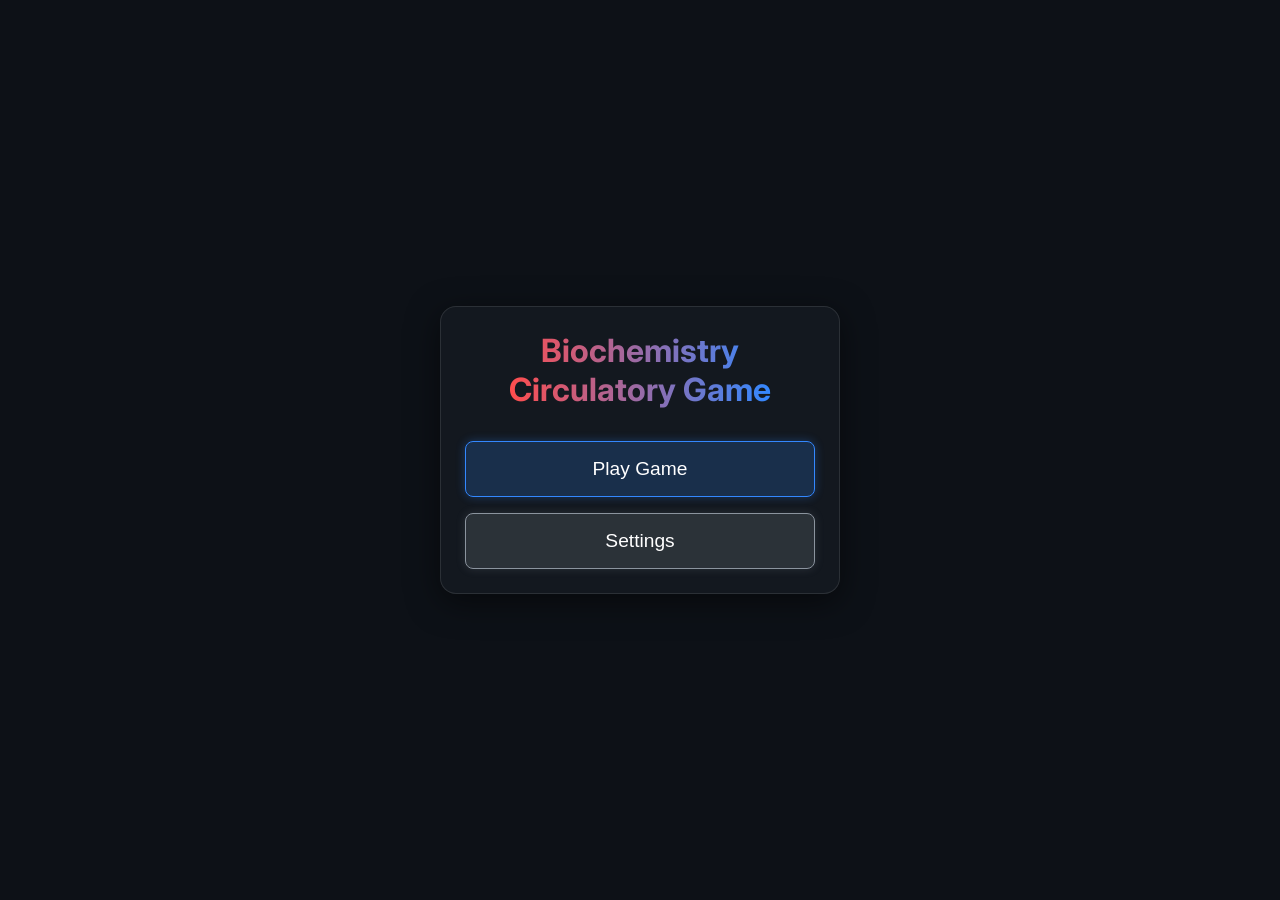
==== Game Project/index.html @ 48b7e40b "Update v0.1 Co-Authored-By: ganibayyindir <254915100+ganibayyindir@users.noreply.github.com> Co-Auth" ====
<!DOCTYPE html>
<html lang="en">
<head>
    <meta charset="UTF-8">
    <meta name="viewport" content="width=device-width, initial-scale=1.0">
    <title>Biochemistry Circulatory Game Map</title>
    <link rel="stylesheet" href="style.css">
    <link href="https://fonts.googleapis.com/css2?family=Inter:wght@300;500;700&display=swap" rel="stylesheet">
</head>
<body>
    <div id="game-container">
        <!-- Main Menu -->
        <div id="main-menu" class="view active glass-panel centered-menu">
            <h1 class="game-title">Biochemistry<br>Circulatory Game</h1>
            <div class="menu-buttons">
                <button id="btn-play" class="glow-btn">Play Game</button>
                <button id="btn-settings" class="glow-btn secondary">Settings</button>
            </div>
        </div>

        <!-- Settings Menu -->
        <div id="settings-menu" class="view hidden glass-panel centered-menu">
            <h1 class="game-title">Settings</h1>
            <div class="settings-list">
                <div class="setting-item">
                    <span>Sound Effects (SFX)</span>
                    <label class="switch">
                        <input type="checkbox" id="toggle-sfx" checked>
                        <span class="slider round"></span>
                    </label>
                </div>
                <div class="setting-item">
                    <span>Background Music</span>
                    <label class="switch">
                        <input type="checkbox" id="toggle-music" checked>
                        <span class="slider round"></span>
                    </label>
                </div>
            </div>
            <button id="btn-back" class="glow-btn secondary" style="margin-top: 2rem;">Back to Menu</button>
        </div>

        <!-- Cinematic View -->
        <div id="cinematic-view" class="view hidden">
            <div id="cinematic-bg" class="cinematic-bg"></div>
            <div id="cinematic-char-left" class="cinematic-character left"></div>
            <div id="cinematic-char-right" class="cinematic-character right"></div>
            <div id="nano-cell-anim" class="green-nano-cell"></div>
            <div id="nano-sukru-anim" class="nano-sukru-anim hidden">
                <img src="assets/dr_sukru.png" alt="Nano Sukru" />
            </div>
            
            <div class="dialogue-container">
                <div id="dialogue-speaker" class="dialogue-speaker">Dr. Nano</div>
                <div id="dialogue-text" class="dialogue-text">...</div>
                <div class="dialogue-prompt">Click to continue</div>
            </div>
            
            <!-- Shrink Flash Overlay -->
            <div id="shrink-flash" class="shrink-flash"></div>
        </div>

        <!-- Game View -->
        <div id="game-view" class="view hidden">
            <!-- UI Overlay - Moved to Left -->
        <header class="glass-header">
            <h1>Human Circulatory System</h1>
            <div id="hud">
                <span class="hud-label">Current Location:</span>
                <span id="current-location" class="hud-value">Heart</span>
            </div>
            <p id="system-message">Click on an organ connected by a vein or artery to travel.</p>
        </header>

        <!-- Info Panel - Moved to Right -->
        <aside id="info-panel" class="glass-panel">
            <h2 id="info-title">Hover over an organ</h2>
            <div class="info-content">
                <p id="info-desc">Detailed biochemistry information will appear here.</p>
            </div>
            <div class="info-status">
                <span id="info-travel"></span>
                <button id="btn-enter-level" class="glow-btn hidden" style="margin-top: 10px; width: 100%;">Enter Organ</button>
            </div>
        </aside>

        <!-- SVG Map -->
        <div class="map-container">
            <svg id="body-map" viewBox="0 0 800 1000" xmlns="http://www.w3.org/2000/svg">
                <defs>
                    <!-- Glow Filters -->
                    <filter id="glow-red" x="-20%" y="-20%" width="140%" height="140%">
                        <feGaussianBlur stdDeviation="3" result="blur" />
                        <feComposite in="SourceGraphic" in2="blur" operator="over" />
                    </filter>
                    <filter id="glow-blue" x="-20%" y="-20%" width="140%" height="140%">
                        <feGaussianBlur stdDeviation="3" result="blur" />
                        <feComposite in="SourceGraphic" in2="blur" operator="over" />
                    </filter>
                    <filter id="glow-green" x="-30%" y="-30%" width="160%" height="160%">
                        <feGaussianBlur stdDeviation="4" result="blur" />
                        <feComposite in="SourceGraphic" in2="blur" operator="over" />
                    </filter>
                    <filter id="organ-shadow" x="-20%" y="-20%" width="140%" height="140%">
                        <feDropShadow dx="2" dy="4" stdDeviation="4" flood-color="#000000" flood-opacity="0.6"/>
                    </filter>
                    
                    <!-- Flat Vector Organ Gradients matching the reference image -->
                    <radialGradient id="grad-brain" cx="40%" cy="40%" r="60%">
                        <stop offset="0%" stop-color="#ff9999" />
                        <stop offset="100%" stop-color="#ff6666" />
                    </radialGradient>
                    <radialGradient id="grad-lung" cx="40%" cy="40%" r="60%">
                        <stop offset="0%" stop-color="#e53935" />
                        <stop offset="100%" stop-color="#c62828" />
                    </radialGradient>
                    <radialGradient id="grad-heart" cx="30%" cy="30%" r="70%">
                        <stop offset="0%" stop-color="#ef5350" />
                        <stop offset="100%" stop-color="#b71c1c" />
                    </radialGradient>
                    <radialGradient id="grad-liver" cx="35%" cy="35%" r="65%">
                        <stop offset="0%" stop-color="#880e4f" />
                        <stop offset="100%" stop-color="#560027" />
                    </radialGradient>
                    <radialGradient id="grad-stomach" cx="40%" cy="40%" r="60%">
                        <stop offset="0%" stop-color="#ffb74d" />
                        <stop offset="100%" stop-color="#f57c00" />
                    </radialGradient>
                    <radialGradient id="grad-kidney" cx="30%" cy="30%" r="60%">
                        <stop offset="0%" stop-color="#b71c1c" />
                        <stop offset="100%" stop-color="#7f0000" />
                    </radialGradient>
                    <radialGradient id="grad-intestine-large" cx="50%" cy="50%" r="50%">
                        <stop offset="0%" stop-color="#ef9a9a" />
                        <stop offset="100%" stop-color="#e57373" />
                    </radialGradient>
                    <radialGradient id="grad-intestine-small" cx="50%" cy="50%" r="50%">
                        <stop offset="0%" stop-color="#ffcc80" />
                        <stop offset="100%" stop-color="#ffb74d" />
                    </radialGradient>
                    
                    <!-- Player Gradient -->
                    <radialGradient id="grad-player" cx="30%" cy="30%" r="60%">
                        <stop offset="0%" stop-color="#66ff66" />
                        <stop offset="70%" stop-color="#00cc00" />
                        <stop offset="100%" stop-color="#006600" />
                    </radialGradient>

                    <!-- Flat Fleshy Body Gradient -->
                    <linearGradient id="body-flesh" x1="0%" y1="0%" x2="100%" y2="0%">
                        <stop offset="0%" stop-color="#f5cbb8" />
                        <stop offset="20%" stop-color="#fbd6c6" />
                        <stop offset="50%" stop-color="#ffe0d2" />
                        <stop offset="80%" stop-color="#fbd6c6" />
                        <stop offset="100%" stop-color="#f5cbb8" />
                    </linearGradient>
                    <linearGradient id="cavity-light" x1="0%" y1="0%" x2="0%" y2="100%">
                        <stop offset="0%" stop-color="#ffe8dd" />
                        <stop offset="100%" stop-color="#f5cbb8" />
                    </linearGradient>
                </defs>

                <!-- FULL HUMAN BODY CROSS-SECTION (Coronal Cut) -->
                <g id="body-cross-section">
                    <!-- Base skin layer from uploaded image -->
                    <image href="assets/body_transparent.png" x="120" y="-10" width="560" height="1020" preserveAspectRatio="none" opacity="0.9" />
                </g>

                <!-- INTERNAL SYSTEM GROUP (Translated to fit the new body image) -->
                <g id="internal-system" transform="translate(0, 60) scale(0.95)">
                    <!-- ARTERIES (RED) -->
                    <g class="arteries" stroke="#ff3333" stroke-width="5" fill="none" filter="url(#glow-red)" stroke-linecap="round">
                    <path id="path-Heart-Brain" d="M420,330 C420,250 400,90 400,30" />
                    <path id="path-Mouth-Stomach" d="M410,118 C410,188 440,300 460,450" stroke="#fbd6c6" stroke-width="8" stroke-dasharray="0" filter="none" opacity="0.5"/> <!-- Esophagus (not artery, just path) -->
                    <path id="path-Heart-LeftLung" d="M410,350 C380,350 330,330 310,330" />
                    <path id="path-Heart-RightLung" d="M430,350 C460,350 490,330 510,330" />
                    <path id="path-Heart-Liver" d="M420,380 C420,430 360,460 340,480" />
                    <path id="path-Heart-Stomach" d="M420,380 C420,450 460,470 470,490" />
                    <path id="path-Heart-LeftKidney" d="M420,380 C420,500 370,550 360,590" />
                    <path id="path-Heart-RightKidney" d="M420,380 C420,500 460,550 460,590" />
                    <path id="path-Heart-Intestines" d="M420,380 C420,600 400,680 400,720" />
                    <path id="path-Stomach-Pancreas" d="M460,520 C450,540 430,550 420,550" />
                    <path id="path-Stomach-Spleen" d="M500,490 C510,490 520,500 520,510" />
                    <path id="path-LeftKidney-Bladder" d="M370,640 C390,700 410,750 410,800" />
                    <path id="path-RightKidney-Bladder" d="M450,640 C430,700 410,750 410,800" />
                </g>

                <!-- VEINS (BLUE) -->
                <g class="veins" stroke="#3388ff" stroke-width="5" fill="none" filter="url(#glow-blue)" stroke-linecap="round">
                    <path id="path-Brain-Heart" d="M410,30 C410,110 435,280 430,340" />
                    <path id="path-Stomach-Mouth" d="M460,450 C440,300 410,188 410,118" stroke="#fbd6c6" stroke-width="8" stroke-dasharray="0" filter="none" opacity="0.5"/>
                    <path id="path-LeftLung-Heart" d="M310,345 C350,360 390,370 415,365" />
                    <path id="path-RightLung-Heart" d="M510,345 C480,360 450,370 425,365" />
                    <path id="path-Liver-Heart" d="M350,490 C380,480 430,420 430,375" />
                    <path id="path-Stomach-Heart" d="M480,500 C470,460 435,420 430,375" />
                    <path id="path-LeftKidney-Heart" d="M370,600 C390,560 435,450 430,375" />
                    <path id="path-RightKidney-Heart" d="M470,600 C450,560 435,450 430,375" />
                    <!-- Portal vein from Intestines to Liver -->
                    <path id="path-Intestines-Liver" d="M410,720 C420,650 380,520 350,490" />
                    <path id="path-Pancreas-Liver" d="M420,550 C400,550 380,530 360,510" />
                    <path id="path-Spleen-Liver" d="M520,510 C500,480 420,460 360,490" />
                    <path id="path-Bladder-Heart" d="M410,800 C410,750 440,600 430,375" />
                </g>

                <!-- ORGANS (NODES) -->
                <g class="organs" filter="url(#organ-shadow)">
                    <!-- Brain -->
                    <g class="organ" id="organ-Brain" data-name="Brain" data-desc="The command center of the body. Requires a massive amount of glucose and oxygen to generate ATP for continuous neural activity. Contains intricate folds (gyri and sulci) to increase surface area." transform="translate(0, -90)">
                        <circle cx="410" cy="90" r="70" class="hit-area" />
                        <!-- Brain Base -->
                        <path d="M350,110 C340,70 370,40 410,40 C450,40 480,70 470,110 C460,140 440,150 410,150 C380,150 360,140 350,110 Z" fill="url(#grad-brain)" class="organ-shape" />
                        <!-- Brain Folds (Gyri/Sulci detail) -->
                        <path d="M365,70 C380,60 390,80 410,65 C430,50 445,70 455,80 M355,90 C370,100 390,80 410,100 C430,120 450,100 465,110 M360,120 C380,130 400,110 410,135 C420,160 440,130 450,135" stroke="#c62828" stroke-width="2.5" fill="none" class="organ-detail"/>
                        <path d="M410,40 L410,150" stroke="#c62828" stroke-width="2" fill="none" class="organ-detail"/> <!-- Hemisphere divide -->
                    </g>
                    
                    <!-- Left Lung -->
                    <g class="organ" id="organ-LeftLung" data-name="Left Lung" data-desc="Responsible for respiration. Exchanges oxygen from the air into the bloodstream and expels carbon dioxide. It has two lobes to accommodate the heart.">
                        <ellipse cx="310" cy="320" rx="60" ry="90" class="hit-area" />
                        <!-- Anatomical lung shape -->
                        <path d="M330,230 C310,210 280,240 270,280 C260,330 250,380 280,400 C310,420 340,390 350,360 C360,330 340,280 330,230 Z" fill="url(#grad-lung)" class="organ-shape" />
                        <path d="M310,250 C300,280 280,310 270,330 M310,260 C320,290 330,320 335,340 M300,290 C280,300 275,305 270,300" stroke="#f0f0f0" stroke-width="2" fill="none" opacity="0.6" class="organ-detail"/> <!-- Bronchial tubes hint -->
                    </g>
                    
                    <!-- Right Lung -->
                    <g class="organ" id="organ-RightLung" data-name="Right Lung" data-desc="The right lung has three lobes and is slightly larger than the left lung. It is the primary site of systemic gas exchange.">
                        <ellipse cx="510" cy="320" rx="60" ry="90" class="hit-area" />
                        <path d="M510,230 C530,210 560,240 570,280 C580,330 590,380 560,400 C530,420 500,390 490,360 C480,330 500,280 510,230 Z" fill="url(#grad-lung)" class="organ-shape" />
                        <path d="M510,250 C520,280 540,310 550,330 M510,260 C500,290 490,320 485,340 M520,290 C540,300 545,305 550,300" stroke="#f0f0f0" stroke-width="2" fill="none" opacity="0.6" class="organ-detail"/> <!-- Bronchial tubes hint -->
                    </g>
                    
                    <!-- Liver -->
                    <g class="organ" id="organ-Liver" data-name="Liver" data-desc="The body's primary metabolic factory. It filters blood from the digestive tract, detoxifies chemicals, secretes bile, and stores glycogen.">
                        <ellipse cx="360" cy="470" rx="100" ry="60" class="hit-area" />
                        <!-- Distinct wedge shape with right and left lobes -->
                        <path d="M270,460 C260,430 300,410 350,410 C410,410 440,430 450,470 C460,510 400,500 360,520 C320,540 280,490 270,460 Z" fill="url(#grad-liver)" class="organ-shape" />
                        <!-- Gall Bladder -->
                        <path d="M350,510 C340,530 350,550 365,540 C370,530 370,510 350,510 Z" fill="#66bb6a" class="organ-detail"/> 
                    </g>
                    
                    <!-- Stomach -->
                    <g class="organ" id="organ-Stomach" data-name="Stomach" data-desc="A muscular J-shaped organ that uses highly acidic gastric juices (HCl) and enzymes like pepsin to break down proteins.">
                        <ellipse cx="460" cy="490" rx="60" ry="50" class="hit-area" />
                        <!-- J-shape stomach -->
                        <path d="M420,440 C460,430 500,440 510,480 C520,520 480,560 440,540 C410,520 420,480 440,470 C450,460 430,450 420,440 Z" fill="url(#grad-stomach)" class="organ-shape" />
                    </g>
                    
                    <!-- Kidneys -->
                    <g class="organ" id="organ-LeftKidney" data-name="Left Kidney" data-desc="Filters blood to produce urine, removing urea and excess ions. Maintains blood pressure and electrolyte balance.">
                        <ellipse cx="350" cy="600" rx="40" ry="60" class="hit-area" />
                        <!-- Bean shape -->
                        <path d="M350,560 C370,550 390,570 380,600 C370,630 340,640 330,610 C320,580 330,570 350,560 Z" fill="url(#grad-kidney)" class="organ-shape" />
                        <!-- Adrenal gland -->
                        <path d="M340,560 C350,540 370,550 360,570 Z" fill="#ffcc66" opacity="0.9" class="organ-shape"/>
                    </g>
                    <g class="organ" id="organ-RightKidney" data-name="Right Kidney" data-desc="Filters blood to produce urine. The right kidney sits slightly lower than the left due to the liver above it.">
                        <ellipse cx="460" cy="600" rx="40" ry="60" class="hit-area" />
                        <!-- Bean shape -->
                        <path d="M470,560 C450,550 430,570 440,600 C450,630 480,640 490,610 C500,580 490,570 470,560 Z" fill="url(#grad-kidney)" class="organ-shape" />
                        <!-- Adrenal gland -->
                        <path d="M480,560 C470,540 450,550 460,570 Z" fill="#ffcc66" opacity="0.9" class="organ-shape"/>
                    </g>
                    
                    <!-- Intestines -->
                    <g class="organ" id="organ-Intestines" data-name="Intestines" data-desc="The primary site of nutrient absorption. The small intestine uses villi to absorb nutrients, while the large intestine absorbs water and forms waste.">
                        <rect x="300" y="650" width="220" height="190" rx="20" class="hit-area" />
                        <!-- Large Intestine (Outer frame) -->
                        <path d="M340,790 C320,740 320,680 360,670 C410,660 460,660 480,670 C510,690 510,750 490,790 C480,810 460,820 440,820" stroke="url(#grad-intestine-large)" stroke-width="25" stroke-linecap="round" stroke-linejoin="round" fill="none" class="organ-shape" />
                        <!-- Large intestine haustra segments -->
                        <path d="M330,700 L350,700 M330,730 L350,730 M335,760 L355,760 M470,700 L490,700 M470,730 L490,730 M465,760 L485,760 M380,660 L380,680 M415,660 L415,680 M450,660 L450,680" stroke="#e53935" stroke-width="2" opacity="0.6" />

                        <!-- Small Intestine (Inner squiggles) -->
                        <path d="M370,700 C390,680 410,720 380,730 C360,740 380,770 400,750 C420,730 450,750 430,770 C410,790 450,810 470,780 C480,760 450,710 430,720 C400,730 420,690 440,690" stroke="url(#grad-intestine-small)" stroke-width="18" stroke-linecap="round" stroke-linejoin="round" fill="none" class="organ-shape" />
                    </g>
                    
                    <!-- Heart (Rendered Last to be on top) -->
                    <g class="organ" id="organ-Heart" data-name="Heart" data-desc="The muscular pump of the circulatory system. It propels oxygenated blood to the body and deoxygenated blood to the lungs.">
                        <circle cx="420" cy="350" r="60" class="hit-area" />
                        <!-- Aorta / Superior Vessels -->
                        <path d="M410,320 C410,290 430,290 430,320" stroke="#ef5350" stroke-width="12" fill="none" class="organ-shape"/>
                        <path d="M425,320 L435,300" stroke="#3366cc" stroke-width="8" fill="none" class="organ-shape"/>
                        <!-- Ventricles / Main Body -->
                        <path d="M420,320 C380,310 370,350 400,380 C420,400 420,400 420,400 C420,400 420,400 440,380 C470,350 460,310 420,320 Z" fill="url(#grad-heart)" class="organ-shape" />
                        <path d="M420,330 C430,360 410,380 420,400" stroke="#b71c1c" stroke-width="2" fill="none" class="organ-detail"/> <!-- Septum hint -->
                    </g>
                    
                    <!-- NEW ORGANS -->
                    
                    <!-- Mouth / Esophagus -->
                    <g class="organ" id="organ-Mouth" data-name="Mouth" data-desc="The entrance to the digestive and respiratory tracts. This is where our journey begins!" transform="translate(0, -62)">
                        <circle cx="410" cy="180" r="20" class="hit-area" />
                        <!-- Upper Lip -->
                        <path d="M392,180 Q402,173 410,175 Q418,173 428,180 Q410,181 392,180 Z" fill="#ef5350" class="organ-shape" />
                        <!-- Lower Lip -->
                        <path d="M392,180 Q410,181 428,180 Q410,190 392,180 Z" fill="#ef9a9a" class="organ-shape" />
                        <!-- Lip Line -->
                        <path d="M393,180 Q410,181 427,180" stroke="#880e4f" stroke-width="1.5" fill="none" class="organ-detail" />
                    </g>

                    <!-- Pancreas -->
                    <g class="organ" id="organ-Pancreas" data-name="Pancreas" data-desc="Produces digestive enzymes and regulates blood sugar levels by secreting insulin and glucagon.">
                        <ellipse cx="420" cy="550" rx="40" ry="15" class="hit-area" />
                        <path d="M380,550 C390,530 420,530 440,550 C460,570 420,570 380,550 Z" fill="#ffca28" class="organ-shape" />
                        <!-- bumpy texture -->
                        <path d="M390,550 C395,545 400,555 405,550 M410,550 C415,545 420,555 425,550" stroke="#f57f17" stroke-width="2" fill="none" class="organ-detail" />
                    </g>

                    <!-- Spleen -->
                    <g class="organ" id="organ-Spleen" data-name="Spleen" data-desc="Acts as a blood filter. It recognizes and removes old, malformed, or damaged red blood cells.">
                        <circle cx="520" cy="510" r="25" class="hit-area" />
                        <path d="M505,510 C505,490 535,490 535,510 C535,530 505,530 505,510 Z" fill="#880e4f" class="organ-shape" />
                    </g>

                    <!-- Bladder -->
                    <g class="organ" id="organ-Bladder" data-name="Bladder" data-desc="A muscular sac in the pelvis. It stores urine before it leaves the body.">
                        <ellipse cx="410" cy="810" rx="35" ry="25" class="hit-area" />
                        <path d="M380,800 C380,780 440,780 440,800 C450,830 370,830 380,800 Z" fill="#ffb74d" class="organ-shape" />
                    </g>
                </g>

                <!-- PLAYER CHARACTER (Mini Dr. Şükrü) -->
                <g id="player-character" transform="translate(410, 118)">
                    <!-- Protective Nano-Bubble -->
                    <circle cx="0" cy="0" r="16" fill="rgba(102, 255, 102, 0.4)" filter="url(#glow-green)" />
                    <circle cx="0" cy="0" r="16" stroke="#66ff66" stroke-width="2" fill="none" />
                    <!-- Dr. Şükrü Sprite -->
                    <image href="assets/dr_sukru.png" x="-12" y="-15" width="24" height="30" />
                </g>
                </g>
            </svg>
        </div>

        <!-- Pause Menu Overlay -->
        <div id="pause-menu" class="view hidden">
            <div class="pause-overlay"></div>
            <div class="glass-panel centered-menu" style="z-index: 100;">
                <h1 class="game-title">Game Paused</h1>
                <div class="settings-list" style="margin-bottom: 2rem;">
                    <div class="setting-item">
                        <span>Sound Effects (SFX)</span>
                        <label class="switch">
                            <input type="checkbox" id="pause-toggle-sfx" checked>
                            <span class="slider round"></span>
                        </label>
                    </div>
                    <div class="setting-item">
                        <span>Background Music</span>
                        <label class="switch">
                            <input type="checkbox" id="pause-toggle-music" checked>
                            <span class="slider round"></span>
                        </label>
                    </div>
                </div>
                <div class="menu-buttons">
                    <button id="btn-resume" class="glow-btn">Resume</button>
                    <button id="btn-restart" class="glow-btn">Restart Game</button>
                    <button id="btn-leave" class="glow-btn secondary">Leave Game</button>
                </div>
            </div>
        </div>
    </div>
    
    <!-- Level View (Action RPG Canvas) -->
    <div id="level-view" class="view hidden">
        <canvas id="game-canvas"></canvas>
        <div id="level-ui" class="glass-panel">
            <h2 id="level-title">Organ Name</h2>
            <div class="hp-bar-container">
                <div id="player-hp-fill" class="hp-fill"></div>
            </div>
            <div id="level-stats">Level: <span id="player-level">1</span> | XP: <span id="player-xp">0</span></div>
            <button id="btn-exit-level" class="glow-btn secondary" style="margin-top: 15px;">Retreat to Map</button>
        </div>
        <div id="game-over-screen" class="hidden glass-panel centered-menu">
            <h1 style="color: #ff3333;">YOU DIED</h1>
            <button id="btn-respawn" class="glow-btn">Respawn at Heart</button>
        </div>
    </div>

    <script src="engine.js"></script>
    <script src="script.js"></script>
</body>
</html>
---- Game Project/style.css ----
/* Reset and Base Styles */
* {
    margin: 0;
    padding: 0;
    box-sizing: border-box;
}

body {
    font-family: 'Inter', sans-serif;
    background-color: #0d1117;
    color: #e6edf3;
    overflow: hidden;
    display: flex;
    justify-content: center;
    align-items: center;
    height: 100vh;
    user-select: none;
    -webkit-user-select: none;
}

#game-container {
    position: relative;
    width: 100%;
    max-width: 1400px; /* Increased width to accommodate panels */
    height: 100%;
    display: flex;
    justify-content: center;
    align-items: center;
}

/* Glassmorphism Panels */
.glass-header, .glass-panel {
    background: rgba(22, 27, 34, 0.85);
    backdrop-filter: blur(16px);
    -webkit-backdrop-filter: blur(16px);
    border: 1px solid rgba(255, 255, 255, 0.1);
    border-radius: 16px;
    padding: 1.5rem;
    z-index: 10;
    box-shadow: 0 8px 32px 0 rgba(0, 0, 0, 0.5);
}

/* Moved Header to Top Left */
.glass-header {
    position: absolute;
    top: 20px;
    left: 20px;
    text-align: left;
    min-width: 300px;
}

.glass-header h1 {
    font-size: 1.4rem;
    margin-bottom: 1rem;
    background: linear-gradient(90deg, #ff4d4d, #3388ff);
    -webkit-background-clip: text;
    -webkit-text-fill-color: transparent;
}

#hud {
    background: rgba(0, 0, 0, 0.4);
    padding: 0.75rem;
    border-radius: 8px;
    margin-bottom: 0.75rem;
    display: flex;
    align-items: center;
    gap: 10px;
    border: 1px solid rgba(102, 255, 102, 0.3);
}

.hud-label {
    font-size: 0.9rem;
    color: #8b949e;
}

.hud-value {
    font-size: 1rem;
    font-weight: 700;
    color: #66ff66; /* Green matching player */
}

#system-message {
    font-size: 0.85rem;
    color: #c9d1d9;
    height: 1rem;
    transition: color 0.3s ease;
}

#system-message.error {
    color: #ff6666;
}

/* Fixed Info Panel on Right */
#info-panel {
    position: absolute;
    right: 20px;
    top: 20px;
    bottom: 20px;
    width: 320px;
    display: flex;
    flex-direction: column;
    transition: all 0.3s ease;
}

#info-title {
    font-size: 1.5rem;
    margin-bottom: 1rem;
    color: #ffffff;
    border-bottom: 1px solid rgba(255, 255, 255, 0.1);
    padding-bottom: 0.5rem;
}

.info-content {
    flex-grow: 1;
}

#info-desc {
    font-size: 0.95rem;
    color: #c9d1d9;
    line-height: 1.6;
}

.info-status {
    margin-top: auto;
    padding-top: 1rem;
    border-top: 1px solid rgba(255, 255, 255, 0.1);
    font-size: 0.9rem;
    color: #8b949e;
    font-style: italic;
}

/* Map Container */
.map-container {
    width: 100%;
    height: 95%;
    display: flex;
    justify-content: center;
    align-items: center;
    position: relative;
    /* Shift slightly to center between the panels */
    padding-left: 100px;
    padding-right: 100px;
}

svg#body-map {
    width: 100%;
    height: 100%;
    max-height: 95vh;
}

/* Organ Interactivity */
.organ {
    cursor: pointer;
    transition: all 0.3s ease;
}

.organ-shape {
    transition: all 0.3s ease;
    transform-box: fill-box;
}

.organ-detail {
    transform-box: fill-box;
}

/* Invisible hit area for reliable hover and clicking */
.hit-area {
    fill: transparent;
    pointer-events: all;
}

.organ:hover .organ-shape, .organ:hover .organ-detail {
    filter: brightness(1.2);
    transform-origin: center;
    transform: scale(1.03);
}

.organ.active .organ-shape {
    stroke: #ffffff;
    stroke-width: 2px;
    filter: brightness(1.3) drop-shadow(0 0 15px rgba(255, 255, 255, 0.5));
}

/* Targetable Organ Pulse Effect */
.organ.targetable .organ-shape {
    filter: drop-shadow(0 0 10px rgba(102, 255, 102, 0.6));
    animation: pulse-green 2s infinite;
}

@keyframes pulse-green {
    0% { filter: drop-shadow(0 0 5px rgba(102, 255, 102, 0.4)); }
    50% { filter: drop-shadow(0 0 20px rgba(102, 255, 102, 0.9)); }
    100% { filter: drop-shadow(0 0 5px rgba(102, 255, 102, 0.4)); }
}

/* Veins and Arteries Animation */
.arteries path, .veins path {
    stroke-dasharray: 12 6;
    animation: flow 1.5s linear infinite;
}

@keyframes flow {
    from {
        stroke-dashoffset: 18;
    }
    to {
        stroke-dashoffset: 0;
    }
}

/* Player Animation */
#player-character {
    pointer-events: none; /* Allows clicks to pass through to the organ below */
}

/* UI Views and Menus */
.view { display: none; width: 100%; height: 100%; }
.view.active { display: flex; }
.hidden { display: none !important; }

.centered-menu { flex-direction: column; align-items: center; justify-content: center; width: 400px; height: auto; text-align: center; }
.game-title { font-size: 2rem; margin-bottom: 2rem; background: linear-gradient(90deg, #ff4d4d, #3388ff); -webkit-background-clip: text; -webkit-text-fill-color: transparent; }
.menu-buttons { display: flex; flex-direction: column; gap: 1rem; width: 100%; }
.glow-btn { background: rgba(51, 136, 255, 0.2); border: 1px solid #3388ff; color: #fff; padding: 1rem 2rem; border-radius: 8px; font-size: 1.2rem; cursor: pointer; transition: all 0.3s ease; box-shadow: 0 0 10px rgba(51, 136, 255, 0.3); }
.glow-btn:hover { background: rgba(51, 136, 255, 0.4); box-shadow: 0 0 20px rgba(51, 136, 255, 0.6); transform: translateY(-2px); }
.glow-btn.secondary { background: rgba(139, 148, 158, 0.2); border-color: #8b949e; box-shadow: 0 0 10px rgba(139, 148, 158, 0.2); }
.glow-btn.secondary:hover { background: rgba(139, 148, 158, 0.4); box-shadow: 0 0 20px rgba(139, 148, 158, 0.4); }

/* Settings Toggles */
.settings-list { width: 100%; display: flex; flex-direction: column; gap: 1.5rem; }
.setting-item { display: flex; justify-content: space-between; align-items: center; font-size: 1.1rem; }
.switch { position: relative; display: inline-block; width: 60px; height: 34px; }
.switch input { opacity: 0; width: 0; height: 0; }
.slider { position: absolute; cursor: pointer; top: 0; left: 0; right: 0; bottom: 0; background-color: #161b22; transition: .4s; border: 1px solid #8b949e; }
.slider:before { position: absolute; content: ""; height: 26px; width: 26px; left: 3px; bottom: 3px; background-color: #fff; transition: .4s; }
input:checked + .slider { background-color: #3388ff; border-color: #3388ff; }
input:checked + .slider:before { transform: translateX(26px); }

/* Cinematic View */
#cinematic-view { position: relative; background-color: #000; overflow: hidden; cursor: pointer; }
.cinematic-bg { position: absolute; top: 0; left: 0; width: 100%; height: 100%; background-size: cover; background-position: center; transition: all 1s ease; opacity: 0.8; }
.cinematic-character { position: absolute; bottom: 0; right: 10%; width: 400px; height: 600px; background-size: contain; background-repeat: no-repeat; background-position: bottom right; transition: all 0.5s ease; transform: translateX(100px); opacity: 0; }
.cinematic-character.show { transform: translateX(0); opacity: 1; }
.dialogue-container { position: absolute; bottom: 30px; left: 10%; right: 10%; background: rgba(13, 17, 23, 0.9); border: 2px solid #3388ff; border-radius: 12px; padding: 2rem; box-shadow: 0 0 20px rgba(51, 136, 255, 0.4); z-index: 10; }
.dialogue-speaker { position: absolute; top: -20px; left: 20px; background: #3388ff; color: #fff; padding: 5px 20px; border-radius: 20px; font-weight: bold; font-size: 1.2rem; box-shadow: 0 4px 10px rgba(0,0,0,0.5); }
.dialogue-text { font-size: 1.4rem; color: #e6edf3; line-height: 1.5; min-height: 60px; }
.dialogue-prompt { position: absolute; bottom: 10px; right: 20px; font-size: 0.9rem; color: #8b949e; animation: blink 1.5s infinite; }
@keyframes blink { 0%, 100% { opacity: 1; } 50% { opacity: 0; } }
.shrink-flash { position: absolute; top: 0; left: 0; width: 100%; height: 100%; background: #fff; opacity: 0; pointer-events: none; z-index: 20; }
.shrink-flash.active { animation: flash 2s ease-out; }
@keyframes flash { 0% { opacity: 0; } 10% { opacity: 1; } 100% { opacity: 0; } }

.cinematic-character.left { left: 5%; transform: translateX(-50px); background-position: bottom left; }
.cinematic-character.right { right: 5%; transform: translateX(50px); background-position: bottom right; }
.cinematic-character.dim { filter: brightness(0.4); transform: scale(0.95); z-index: 5; }
.cinematic-character.show.dim { transform: scale(0.95) translateX(0); }

.cinematic-character.shrink { animation: shrinkAnim 2s forwards; }
@keyframes shrinkAnim { 0% { filter: hue-rotate(0deg); opacity: 1; } 50% { filter: hue-rotate(90deg) brightness(2); opacity: 0.8; } 90% { filter: hue-rotate(180deg) brightness(5); opacity: 0.5; transform: scale(0.1) translateY(200px); } 100% { transform: scale(0) translateY(200px); opacity: 0; } }
.green-nano-cell { position: absolute; width: 24px; height: 24px; background-color: #66ff66; border-radius: 50%; box-shadow: 0 0 15px #66ff66; top: 60%; right: 15%; opacity: 0; pointer-events: none; z-index: 30; }
.green-nano-cell.fly-in { animation: flyIntoMouth 3s forwards; }
@keyframes flyIntoMouth { 0% { opacity: 0; transform: scale(3); right: 15%; top: 60%; } 10% { opacity: 1; transform: scale(2); } 50% { right: 50%; top: 40%; transform: scale(1); } 100% { right: 80%; top: 35%; transform: scale(0.1); opacity: 0; } }

.nano-sukru-anim { position: absolute; width: 100px; height: 120px; top: 40%; left: 45%; border-radius: 50%; background: rgba(51, 136, 255, 0.3); box-shadow: 0 0 30px #3388ff; display: flex; justify-content: center; align-items: center; animation: float 3s ease-in-out infinite; z-index: 25; }
.nano-sukru-anim img { width: 80%; height: auto; }
.nano-sukru-anim.hidden { display: none; }
@keyframes float { 0%, 100% { transform: translateY(0); } 50% { transform: translateY(-20px); } }

/* Pause Menu */
#pause-menu {
    position: absolute;
    top: 0; left: 0; width: 100%; height: 100%;
    z-index: 999;
    justify-content: center;
    align-items: center;
}
.pause-overlay {
    position: absolute;
    top: 0; left: 0; width: 100%; height: 100%;
    background: rgba(0, 0, 0, 0.7);
    backdrop-filter: blur(5px);
}

/* Action RPG Level View */
#level-view {
    position: relative;
    width: 100vw;
    height: 100vh;
    background-color: #1a0a0a;
    overflow: hidden;
}

#game-canvas {
    display: block;
    width: 100%;
    height: 100%;
    cursor: crosshair;
}

#level-ui {
    position: absolute;
    top: 20px;
    left: 20px;
    width: 300px;
    padding: 1.5rem;
    z-index: 10;
}

#level-title {
    font-size: 1.5rem;
    margin-bottom: 1rem;
    color: #ffb3b3;
    text-shadow: 0 0 10px rgba(255, 102, 102, 0.8);
}

.hp-bar-container {
    width: 100%;
    height: 20px;
    background-color: #330000;
    border: 2px solid #ff4d4d;
    border-radius: 10px;
    overflow: hidden;
    margin-bottom: 10px;
}

.hp-fill {
    width: 100%;
    height: 100%;
    background: linear-gradient(90deg, #ff0000, #ff6666);
    transition: width 0.2s ease-out;
}

#level-stats {
    font-size: 1.1rem;
    color: #ffd700;
    font-weight: bold;
    margin-bottom: 10px;
}

#game-over-screen {
    position: absolute;
    top: 0; left: 0;
    width: 100%; height: 100%;
    background: rgba(50, 0, 0, 0.8);
    display: flex;
    flex-direction: column;
    z-index: 100;
}
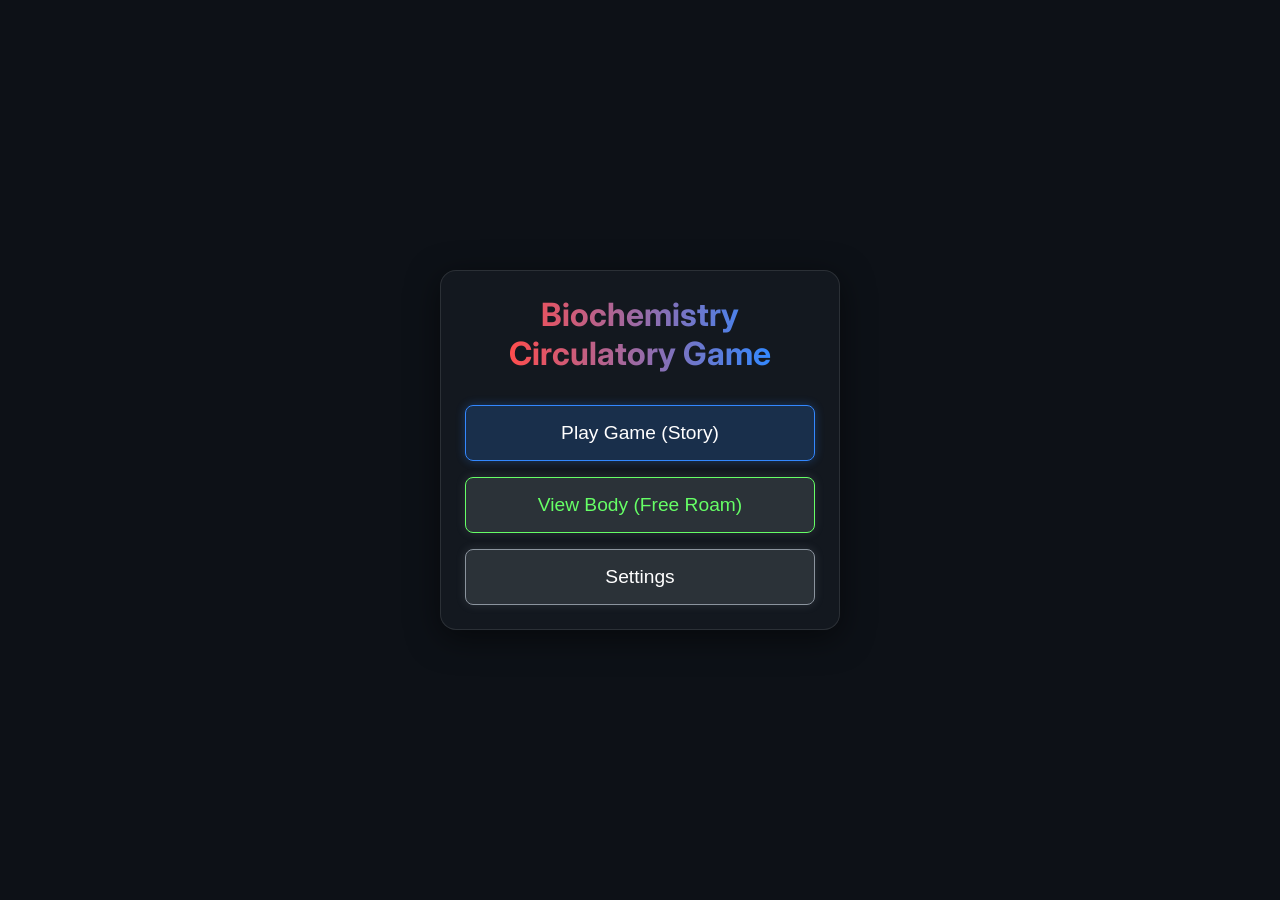
==== commit afe58dd2: "Update v0.3.0 -Added more and better menu interfaces -Added an objective system to make the game pro" ====
--- a/Game Project/index.html
+++ b/Game Project/index.html
@@ -13,7 +13,8 @@
         <div id="main-menu" class="view active glass-panel centered-menu">
             <h1 class="game-title">Biochemistry<br>Circulatory Game</h1>
             <div class="menu-buttons">
-                <button id="btn-play" class="glow-btn">Play Game</button>
+                <button id="btn-play" class="glow-btn">Play Game (Story)</button>
+                <button id="btn-view-body" class="glow-btn secondary" style="border-color:#66ff66; color:#66ff66;">View Body (Free Roam)</button>
                 <button id="btn-settings" class="glow-btn secondary">Settings</button>
             </div>
         </div>
@@ -62,17 +63,46 @@
 
         <!-- Game View -->
         <div id="game-view" class="view hidden">
-            <!-- UI Overlay - Moved to Left -->
-        <header class="glass-header">
-            <h1>Human Circulatory System</h1>
+        <!-- Left Sidebar: HUD + Objectives (merged) -->
+        <div id="left-panel" class="glass-panel">
+            <h1 class="left-panel-title">Human Circulatory System</h1>
             <div id="hud">
                 <span class="hud-label">Current Location:</span>
                 <span id="current-location" class="hud-value">Heart</span>
             </div>
             <p id="system-message">Click on an organ connected by a vein or artery to travel.</p>
-        </header>
-
-        <!-- Info Panel - Moved to Right -->
+
+            <div id="objective-panel">
+                <hr class="panel-divider">
+                <div class="objective-label">Objective</div>
+                <div id="objective-mouth" class="objective-item">
+                    <div class="objective-icon">1</div>
+                    <div class="objective-text">Enter the Mouth and defeat all oral pathogens.</div>
+                </div>
+                <div id="objective-stomach" class="objective-item locked">
+                    <div class="objective-icon">2</div>
+                    <div class="objective-text">Navigate the Esophagus to reach the Stomach.</div>
+                </div>
+                <div id="objective-stabilize" class="objective-item locked">
+                    <div class="objective-icon">3</div>
+                    <div class="objective-text">Stabilize Stomach pH and enzymes.</div>
+                </div>
+            </div>
+        </div>
+
+        <!-- Completed Objective Toast -->
+        <div id="objective-toast">✓ You already completed this objective.<br><span style="font-size:0.9rem;color:#aaffc8;">Continue with the next objective.</span></div>
+
+        <!-- Free Roam Alert -->
+        <div id="free-roam-alert" style="position:fixed; top:50%; left:50%; transform:translate(-50%, -50%) scale(0.85); background:rgba(20, 10, 10, 0.95); border:1px solid rgba(255, 77, 77, 0.5); border-radius:14px; padding:2rem 3rem; font-size:1.4rem; color:#ff4d4d; text-align:center; z-index:1000; pointer-events:none; opacity:0; box-shadow:0 0 50px rgba(255, 77, 77, 0.2); transition: all 0.3s cubic-bezier(0.18, 0.89, 0.32, 1.28);">
+            ⚠️ Mini-games are disabled in Free Roam mode.<br>
+            <span style="font-size:0.9rem; color:#8b949e; margin-top:10px; display:block;">Switch to Story Mode to play levels.</span>
+        </div>
+
+
+        <!-- SVG Map -->
+
+        <!-- Info Panel - Right Side -->
         <aside id="info-panel" class="glass-panel">
             <h2 id="info-title">Hover over an organ</h2>
             <div class="info-content">
@@ -84,7 +114,7 @@
             </div>
         </aside>
 
-        <!-- SVG Map -->
+
         <div class="map-container">
             <svg id="body-map" viewBox="0 0 800 1000" xmlns="http://www.w3.org/2000/svg">
                 <defs>
@@ -172,29 +202,29 @@
                     <g class="arteries" stroke="#ff3333" stroke-width="5" fill="none" filter="url(#glow-red)" stroke-linecap="round">
                     <path id="path-Heart-Brain" d="M420,330 C420,250 400,90 400,30" />
                     <path id="path-Mouth-Stomach" d="M410,118 C410,188 440,300 460,450" stroke="#fbd6c6" stroke-width="8" stroke-dasharray="0" filter="none" opacity="0.5"/> <!-- Esophagus (not artery, just path) -->
-                    <path id="path-Heart-LeftLung" d="M410,350 C380,350 330,330 310,330" />
-                    <path id="path-Heart-RightLung" d="M430,350 C460,350 490,330 510,330" />
+                    <path id="path-Heart-RightLung" d="M410,350 C380,350 330,330 310,330" />
+                    <path id="path-Heart-LeftLung" d="M430,350 C460,350 490,330 510,330" />
                     <path id="path-Heart-Liver" d="M420,380 C420,430 360,460 340,480" />
                     <path id="path-Heart-Stomach" d="M420,380 C420,450 460,470 470,490" />
-                    <path id="path-Heart-LeftKidney" d="M420,380 C420,500 370,550 360,590" />
-                    <path id="path-Heart-RightKidney" d="M420,380 C420,500 460,550 460,590" />
+                    <path id="path-Heart-RightKidney" d="M420,380 C420,500 370,550 360,590" />
+                    <path id="path-Heart-LeftKidney" d="M420,380 C420,500 460,550 460,590" />
                     <path id="path-Heart-Intestines" d="M420,380 C420,600 400,680 400,720" />
                     <path id="path-Stomach-Pancreas" d="M460,520 C450,540 430,550 420,550" />
                     <path id="path-Stomach-Spleen" d="M500,490 C510,490 520,500 520,510" />
-                    <path id="path-LeftKidney-Bladder" d="M370,640 C390,700 410,750 410,800" />
-                    <path id="path-RightKidney-Bladder" d="M450,640 C430,700 410,750 410,800" />
+                    <path id="path-RightKidney-Bladder" d="M370,640 C390,700 410,750 410,800" />
+                    <path id="path-LeftKidney-Bladder" d="M450,640 C430,700 410,750 410,800" />
                 </g>
 
                 <!-- VEINS (BLUE) -->
                 <g class="veins" stroke="#3388ff" stroke-width="5" fill="none" filter="url(#glow-blue)" stroke-linecap="round">
                     <path id="path-Brain-Heart" d="M410,30 C410,110 435,280 430,340" />
                     <path id="path-Stomach-Mouth" d="M460,450 C440,300 410,188 410,118" stroke="#fbd6c6" stroke-width="8" stroke-dasharray="0" filter="none" opacity="0.5"/>
-                    <path id="path-LeftLung-Heart" d="M310,345 C350,360 390,370 415,365" />
-                    <path id="path-RightLung-Heart" d="M510,345 C480,360 450,370 425,365" />
+                    <path id="path-RightLung-Heart" d="M310,345 C350,360 390,370 415,365" />
+                    <path id="path-LeftLung-Heart" d="M510,345 C480,360 450,370 425,365" />
                     <path id="path-Liver-Heart" d="M350,490 C380,480 430,420 430,375" />
                     <path id="path-Stomach-Heart" d="M480,500 C470,460 435,420 430,375" />
-                    <path id="path-LeftKidney-Heart" d="M370,600 C390,560 435,450 430,375" />
-                    <path id="path-RightKidney-Heart" d="M470,600 C450,560 435,450 430,375" />
+                    <path id="path-RightKidney-Heart" d="M370,600 C390,560 435,450 430,375" />
+                    <path id="path-LeftKidney-Heart" d="M470,600 C450,560 435,450 430,375" />
                     <!-- Portal vein from Intestines to Liver -->
                     <path id="path-Intestines-Liver" d="M410,720 C420,650 380,520 350,490" />
                     <path id="path-Pancreas-Liver" d="M420,550 C400,550 380,530 360,510" />
@@ -215,15 +245,15 @@
                     </g>
                     
                     <!-- Left Lung -->
-                    <g class="organ" id="organ-LeftLung" data-name="Left Lung" data-desc="Responsible for respiration. Exchanges oxygen from the air into the bloodstream and expels carbon dioxide. It has two lobes to accommodate the heart.">
+                    <g class="organ" id="organ-RightLung" data-name="Right Lung" data-desc="The right lung has three lobes and is slightly larger than the left lung. It is the primary site of systemic gas exchange.">
                         <ellipse cx="310" cy="320" rx="60" ry="90" class="hit-area" />
                         <!-- Anatomical lung shape -->
                         <path d="M330,230 C310,210 280,240 270,280 C260,330 250,380 280,400 C310,420 340,390 350,360 C360,330 340,280 330,230 Z" fill="url(#grad-lung)" class="organ-shape" />
                         <path d="M310,250 C300,280 280,310 270,330 M310,260 C320,290 330,320 335,340 M300,290 C280,300 275,305 270,300" stroke="#f0f0f0" stroke-width="2" fill="none" opacity="0.6" class="organ-detail"/> <!-- Bronchial tubes hint -->
                     </g>
                     
-                    <!-- Right Lung -->
-                    <g class="organ" id="organ-RightLung" data-name="Right Lung" data-desc="The right lung has three lobes and is slightly larger than the left lung. It is the primary site of systemic gas exchange.">
+                    <!-- Left Lung -->
+                    <g class="organ" id="organ-LeftLung" data-name="Left Lung" data-desc="Responsible for respiration. Exchanges oxygen from the air into the bloodstream and expels carbon dioxide. It has two lobes to accommodate the heart.">
                         <ellipse cx="510" cy="320" rx="60" ry="90" class="hit-area" />
                         <path d="M510,230 C530,210 560,240 570,280 C580,330 590,380 560,400 C530,420 500,390 490,360 C480,330 500,280 510,230 Z" fill="url(#grad-lung)" class="organ-shape" />
                         <path d="M510,250 C520,280 540,310 550,330 M510,260 C500,290 490,320 485,340 M520,290 C540,300 545,305 550,300" stroke="#f0f0f0" stroke-width="2" fill="none" opacity="0.6" class="organ-detail"/> <!-- Bronchial tubes hint -->
@@ -246,14 +276,14 @@
                     </g>
                     
                     <!-- Kidneys -->
-                    <g class="organ" id="organ-LeftKidney" data-name="Left Kidney" data-desc="Filters blood to produce urine, removing urea and excess ions. Maintains blood pressure and electrolyte balance.">
+                    <g class="organ" id="organ-RightKidney" data-name="Right Kidney" data-desc="Filters blood to produce urine. The right kidney sits slightly lower than the left due to the liver above it.">
                         <ellipse cx="350" cy="600" rx="40" ry="60" class="hit-area" />
                         <!-- Bean shape -->
                         <path d="M350,560 C370,550 390,570 380,600 C370,630 340,640 330,610 C320,580 330,570 350,560 Z" fill="url(#grad-kidney)" class="organ-shape" />
                         <!-- Adrenal gland -->
                         <path d="M340,560 C350,540 370,550 360,570 Z" fill="#ffcc66" opacity="0.9" class="organ-shape"/>
                     </g>
-                    <g class="organ" id="organ-RightKidney" data-name="Right Kidney" data-desc="Filters blood to produce urine. The right kidney sits slightly lower than the left due to the liver above it.">
+                    <g class="organ" id="organ-LeftKidney" data-name="Left Kidney" data-desc="Filters blood to produce urine, removing urea and excess ions. Maintains blood pressure and electrolyte balance.">
                         <ellipse cx="460" cy="600" rx="40" ry="60" class="hit-area" />
                         <!-- Bean shape -->
                         <path d="M470,560 C450,550 430,570 440,600 C450,630 480,640 490,610 C500,580 490,570 470,560 Z" fill="url(#grad-kidney)" class="organ-shape" />
@@ -330,32 +360,15 @@
             </svg>
         </div>
 
-        <!-- Pause Menu Overlay -->
-        <div id="pause-menu" class="view hidden">
-            <div class="pause-overlay"></div>
-            <div class="glass-panel centered-menu" style="z-index: 100;">
-                <h1 class="game-title">Game Paused</h1>
-                <div class="settings-list" style="margin-bottom: 2rem;">
-                    <div class="setting-item">
-                        <span>Sound Effects (SFX)</span>
-                        <label class="switch">
-                            <input type="checkbox" id="pause-toggle-sfx" checked>
-                            <span class="slider round"></span>
-                        </label>
-                    </div>
-                    <div class="setting-item">
-                        <span>Background Music</span>
-                        <label class="switch">
-                            <input type="checkbox" id="pause-toggle-music" checked>
-                            <span class="slider round"></span>
-                        </label>
-                    </div>
-                </div>
-                <div class="menu-buttons">
-                    <button id="btn-resume" class="glow-btn">Resume</button>
-                    <button id="btn-restart" class="glow-btn">Restart Game</button>
-                    <button id="btn-leave" class="glow-btn secondary">Leave Game</button>
-                </div>
+    </div>
+
+    <!-- Map Pause Menu -->
+    <div id="map-pause-menu" class="hidden" style="position:fixed; top:0; left:0; width:100vw; height:100vh; background:rgba(0,0,0,0.7); backdrop-filter:blur(5px); z-index:10000; display:flex; flex-direction:column; align-items:center; justify-content:center;">
+        <div class="glass-panel" style="width:320px; text-align:center;">
+            <h2 style="color:#fff; margin-bottom:2rem; font-size:1.8rem; letter-spacing:2px;">MAP PAUSED</h2>
+            <div style="display:flex; flex-direction:column; gap:15px;">
+                <button id="btn-map-resume" class="glow-btn" style="border-color:#66ff99; color:#66ff99;">Resume Exploration</button>
+                <button id="btn-map-exit" class="glow-btn" style="border-color:#ff4d4d; color:#ff4d4d;">Exit to Main Menu</button>
             </div>
         </div>
     </div>
@@ -368,16 +381,130 @@
             <div class="hp-bar-container">
                 <div id="player-hp-fill" class="hp-fill"></div>
             </div>
-            <div id="level-stats">Level: <span id="player-level">1</span> | XP: <span id="player-xp">0</span></div>
-            <button id="btn-exit-level" class="glow-btn secondary" style="margin-top: 15px;">Retreat to Map</button>
-        </div>
-        <div id="game-over-screen" class="hidden glass-panel centered-menu">
-            <h1 style="color: #ff3333;">YOU DIED</h1>
-            <button id="btn-respawn" class="glow-btn">Respawn at Heart</button>
+            <div id="stage-label" style="font-size:1rem; font-weight:bold; color:#66ff99; margin-bottom:6px; text-shadow: 0 0 8px currentColor;">Stage 1</div>
+            <div id="enemy-count" style="font-size:0.9rem; color:#c9d1d9; margin-bottom:10px;">Enemies left: 0</div>
+            <button id="btn-exit-level" class="glow-btn secondary" style="margin-top: 8px;">Retreat to Map</button>
+        </div>
+        <div id="game-over-screen" class="hidden" style="position:absolute;top:0;left:0;width:100%;height:100%;background:rgba(20,0,10,0.85);display:flex;flex-direction:column;align-items:center;justify-content:center;z-index:100;">
+            <h1 style="color: #ff3333; font-size:3.5rem; text-shadow: 0 0 30px #ff0000; margin-bottom:1.5rem;">YOU DIED</h1>
+            <button id="btn-respawn" class="glow-btn">Retry</button>
         </div>
     </div>
 
+    <!-- Esophagus View (Mini-game) -->
+    <div id="esophagus-view" class="view hidden">
+        <canvas id="esophagus-canvas"></canvas>
+        <div id="eso-ui" class="glass-panel">
+            <h2 style="color:#ff4d4d; margin-bottom:10px;">Esophagus Descent</h2>
+            <div id="eso-lives" style="font-size:1.5rem; margin-bottom:10px;">❤️❤️❤️</div>
+            <div id="eso-progress" style="font-size:1.1rem; color:#c9d1d9;">Rings: 0/12</div>
+            <p style="font-size:0.85rem; margin-top:10px; color:#8b949e;">Use A/D or Arrow Keys to dodge!</p>
+        </div>
+        <div id="eso-flash" class="shrink-flash"></div>
+        <div id="eso-game-over" class="hidden" style="position:absolute; top:0; left:0; width:100%; height:100%; background:rgba(20,0,0,0.85); display:flex; flex-direction:column; align-items:center; justify-content:center; z-index:100;">
+            <h1 style="color:#ff3333; font-size:3.5rem; margin-bottom:1.5rem;">CRUSHED!</h1>
+            <button id="btn-eso-retry" class="glow-btn">Try Again</button>
+        </div>
+    </div>
+
+    <!-- Mid-Travel Interruption Overlay -->
+    <div id="mid-travel-overlay" class="hidden" style="position:absolute; top:0; left:0; width:100%; height:100%; background:rgba(0,0,0,0.4); display:flex; flex-direction:column; align-items:center; justify-content:center; z-index:1000; backdrop-filter:blur(4px);">
+        <div class="dialogue-container" style="position:relative; bottom:0; width:80%; max-width:800px;">
+            <div class="dialogue-speaker">Dr. Şükrü</div>
+            <div id="mid-travel-text" class="dialogue-text">Wait! The esophagus is beginning its peristaltic contractions. We need to time our movement through these muscular rings or we'll be crushed!</div>
+            <button id="btn-start-esophagus" class="glow-btn" style="margin-top:20px; align-self:flex-end;">Start Descent</button>
+        </div>
+    </div>
+
+    <!-- Stomach Stabilization View (Objective 3) -->
+    <div id="stomach-view" class="view hidden">
+        <div id="stomach-game-ui" class="glass-panel" style="width: 400px; padding: 2rem;">
+            <h2 style="color:#ffca28; margin-bottom:1.5rem; text-align:center;">Stomach Stabilization</h2>
+            
+            <!-- pH Gauge -->
+            <div class="gauge-container">
+                <div class="gauge-header">
+                    <span>pH Level (Target: 1.5 - 3.5)</span>
+                    <span id="ph-value" style="font-weight:bold; color:#ff3333;">2.0</span>
+                </div>
+                <div class="gauge-bar-bg" style="height:12px; background:#161b22; border-radius:6px; position:relative; overflow:hidden; border:1px solid rgba(255,255,255,0.1);">
+                    <div id="ph-marker" style="position:absolute; top:0; left:20%; width:4px; height:100%; background:#fff; z-index:5; box-shadow:0 0 10px #fff;"></div>
+                    <div style="position:absolute; top:0; left:15%; width:20%; height:100%; background:rgba(102,255,102,0.3);"></div> <!-- Target Zone -->
+                </div>
+            </div>
+
+            <!-- Mucus Bar -->
+            <div class="gauge-container" style="margin-top:1.5rem;">
+                <div class="gauge-header">
+                    <span>Mucus Barrier</span>
+                    <span id="mucus-value">100%</span>
+                </div>
+                <div class="gauge-bar-bg" style="height:10px; background:#161b22; border-radius:5px; border:1px solid rgba(255,255,255,0.1);">
+                    <div id="mucus-fill" style="width:100%; height:100%; background:#3388ff; border-radius:5px; transition:width 0.3s ease;"></div>
+                </div>
+            </div>
+
+            <!-- Integrity Bar -->
+            <div class="gauge-container" style="margin-top:1rem;">
+                <div class="gauge-header">
+                    <span>Wall Integrity</span>
+                    <span id="integrity-value">100%</span>
+                </div>
+                <div class="gauge-bar-bg" style="height:10px; background:#161b22; border-radius:5px; border:1px solid rgba(255,255,255,0.1);">
+                    <div id="integrity-fill" style="width:100%; height:100%; background:#66ff66; border-radius:5px; transition:width 0.3s ease;"></div>
+                </div>
+            </div>
+
+            <!-- Digestion Progress -->
+            <div class="gauge-container" style="margin-top:1.5rem; padding:1rem; background:rgba(255,255,255,0.03); border-radius:8px;">
+                <div class="gauge-header" style="font-size:0.8rem; color:#8b949e;">
+                    <span>STABILIZATION PROGRESS</span>
+                    <span id="digestion-value">0%</span>
+                </div>
+                <div id="digestion-fill" style="height:4px; width:0%; background:#ffca28; margin-top:5px; transition:width 0.5s linear;"></div>
+            </div>
+
+            <!-- Controls -->
+            <div class="stomach-controls" style="margin-top:2rem; display:grid; grid-template-columns:1fr 1fr; gap:10px;">
+                <button id="btn-add-acid" class="glow-btn" style="font-size:0.8rem; padding:0.8rem;">Add HCl (Acid)</button>
+                <button id="btn-add-buffer" class="glow-btn" style="font-size:0.8rem; padding:0.8rem; border-color:#3388ff; color:#3388ff; background:rgba(51,136,255,0.1);">Add Buffer</button>
+                <button id="btn-secret-mucus" class="glow-btn" style="grid-column: span 2; font-size:0.8rem; padding:0.8rem; border-color:#66ff66; color:#66ff66; background:rgba(102,255,102,0.1);">Secret Mucus</button>
+            </div>
+        </div>
+
+        <!-- Instruction Overlay -->
+        <div id="stomach-instructions" class="glass-panel" style="position:absolute; top:50%; left:50%; transform:translate(-50%, -50%); width:500px; padding:2rem; z-index:100; text-align:center;">
+            <h2 style="color:#ffca28; margin-bottom:1.5rem;">How to Stabilize the Stomach</h2>
+            
+            <div style="text-align:left; margin-bottom:1.5rem; font-size:0.95rem; line-height:1.6;">
+                <p style="margin-bottom:10px;"><strong style="color:#ff4d4d;">🔴 pH Level:</strong> Keep it between <strong>1.5 - 3.5</strong>. Too low (acidic) burns the walls. Too high (basic) stops digestion and allows pathogens to grow.</p>
+                <p style="margin-bottom:10px;"><strong style="color:#3388ff;">🔵 Mucus Barrier:</strong> This is your shield. If it drops to 0%, the acid will destroy the stomach wall instantly!</p>
+                <p style="margin-bottom:10px;"><strong style="color:#66ff66;">🟢 Wall Integrity:</strong> This is the stomach's health. If it reaches 0%, you fail. Balance the chemicals to protect it.</p>
+                <p><strong style="color:#ffca28;">⚖️ Goal:</strong> Keep the pH in the green target zone until the stabilization progress reaches 100%.</p>
+            </div>
+
+            <button id="btn-start-stomach" class="glow-btn" style="width:100%;">I'm Ready, Start!</button>
+        </div>
+
+        <!-- Feedback Overlay -->
+        <div id="stomach-feedback" style="position:absolute; top:20%; left:50%; transform:translateX(-50%); font-size:1.5rem; font-weight:bold; pointer-events:none; text-shadow:0 0 10px #000;"></div>
+
+        <!-- Pause Menu Overlay -->
+        <div id="stomach-pause-menu" class="hidden" style="position:absolute; top:0; left:0; width:100%; height:100%; background:rgba(0,0,0,0.7); backdrop-filter:blur(5px); z-index:200; display:flex; flex-direction:column; align-items:center; justify-content:center;">
+            <div class="glass-panel" style="width:300px; text-align:center; border-color:rgba(100, 200, 255, 0.3);">
+                <h2 style="color:#fff; margin-bottom:1.5rem;">PAUSED</h2>
+                <div style="display:flex; flex-direction:column; gap:12px;">
+                    <button id="btn-stomach-resume" class="glow-btn" style="border-color:#66ff99; color:#66ff99; font-size:1rem;">Resume</button>
+                    <button id="btn-stomach-skip" class="glow-btn" style="border-color:#ffca28; color:#ffca28; font-size:1rem;">Skip Stage</button>
+                    <button id="btn-stomach-exit" class="glow-btn" style="border-color:#ff4d4d; color:#ff4d4d; font-size:1rem;">Exit to Menu</button>
+                </div>
+            </div>
+        </div>
+    </div>
+
     <script src="engine.js"></script>
+    <script src="esophagus.js"></script>
+    <script src="stomach.js"></script>
     <script src="script.js"></script>
 </body>
 </html>
--- a/Game Project/style.css
+++ b/Game Project/style.css
@@ -40,21 +40,31 @@
     box-shadow: 0 8px 32px 0 rgba(0, 0, 0, 0.5);
 }
 
-/* Moved Header to Top Left */
-.glass-header {
+/* Left Sidebar — HUD + Objectives merged */
+#left-panel {
     position: absolute;
+    left: 20px;
     top: 20px;
-    left: 20px;
-    text-align: left;
-    min-width: 300px;
-}
-
-.glass-header h1 {
-    font-size: 1.4rem;
-    margin-bottom: 1rem;
+    bottom: 20px;
+    width: 300px;
+    display: flex;
+    flex-direction: column;
+    gap: 1rem;
+    overflow-y: auto;
+}
+
+.left-panel-title {
+    font-size: 1.3rem;
     background: linear-gradient(90deg, #ff4d4d, #3388ff);
     -webkit-background-clip: text;
     -webkit-text-fill-color: transparent;
+    margin-bottom: 0.25rem;
+}
+
+.panel-divider {
+    border: none;
+    border-top: 1px solid rgba(255, 255, 255, 0.1);
+    margin: 0.25rem 0;
 }
 
 #hud {
@@ -120,6 +130,118 @@
     line-height: 1.6;
 }
 
+
+.objective-label {
+    font-size: 0.75rem;
+    font-weight: 700;
+    letter-spacing: 0.12em;
+    text-transform: uppercase;
+    color: #3388ff;
+    margin-bottom: 0.3rem;
+}
+
+.objective-item {
+    display: flex;
+    align-items: flex-start;
+    gap: 0.75rem;
+    padding: 0.9rem 1rem;
+    background: rgba(51, 136, 255, 0.07);
+    border: 1px solid rgba(51, 136, 255, 0.25);
+    border-radius: 10px;
+    transition: all 0.4s ease;
+}
+
+.objective-item.completed {
+    background: rgba(102, 255, 102, 0.06);
+    border-color: rgba(102, 255, 102, 0.3);
+}
+
+.objective-item.locked {
+    opacity: 0.5;
+    filter: grayscale(1);
+    pointer-events: none;
+}
+
+#esophagus-view, #stomach-view {
+    position: fixed;
+    top: 0;
+    left: 0;
+    width: 100vw;
+    height: 100vh;
+    z-index: 2000;
+    background: #000;
+    display: flex;
+    justify-content: center;
+    align-items: center;
+}
+
+#eso-ui {
+    position: absolute;
+    top: 20px;
+    right: 20px;
+    width: 260px;
+}
+
+.objective-icon {
+    flex-shrink: 0;
+    width: 22px;
+    height: 22px;
+    border-radius: 50%;
+    border: 2px solid #3388ff;
+    display: flex;
+    align-items: center;
+    justify-content: center;
+    font-size: 0.7rem;
+    color: #3388ff;
+    transition: all 0.4s ease;
+    margin-top: 2px;
+}
+
+.objective-item.completed .objective-icon {
+    border-color: #66ff66;
+    background: rgba(102, 255, 102, 0.2);
+    color: #66ff66;
+    content: '✓';
+}
+
+.objective-text {
+    font-size: 0.92rem;
+    color: #c9d1d9;
+    line-height: 1.5;
+}
+
+.objective-item.completed .objective-text {
+    color: #66ff99;
+    text-decoration: line-through;
+    opacity: 0.7;
+}
+
+/* Toast notification for completed objective */
+#objective-toast {
+    position: fixed;
+    top: 50%;
+    left: 50%;
+    transform: translate(-50%, -50%) scale(0.85);
+    background: rgba(14, 20, 30, 0.97);
+    border: 1px solid rgba(102, 255, 102, 0.4);
+    border-radius: 14px;
+    padding: 1.4rem 2rem;
+    font-size: 1.1rem;
+    color: #66ff99;
+    text-align: center;
+    z-index: 500;
+    pointer-events: none;
+    opacity: 0;
+    box-shadow: 0 0 40px rgba(102, 255, 102, 0.15), 0 8px 32px rgba(0,0,0,0.6);
+    transition: opacity 0.3s ease, transform 0.3s ease;
+    max-width: 500px;
+}
+
+#objective-toast.show {
+    opacity: 1;
+    transform: translate(-50%, -50%) scale(1);
+}
+
 .info-status {
     margin-top: auto;
     padding-top: 1rem;
@@ -129,6 +251,7 @@
     font-style: italic;
 }
 
+
 /* Map Container */
 .map-container {
     width: 100%;
@@ -137,9 +260,9 @@
     justify-content: center;
     align-items: center;
     position: relative;
-    /* Shift slightly to center between the panels */
-    padding-left: 100px;
-    padding-right: 100px;
+    /* Reserve space for left panel (300+20+20=340) and right panel (320+20+20=360) */
+    padding-left: 340px;
+    padding-right: 360px;
 }
 
 svg#body-map {
@@ -268,9 +391,9 @@
 
 /* Pause Menu */
 #pause-menu {
-    position: absolute;
-    top: 0; left: 0; width: 100%; height: 100%;
-    z-index: 999;
+    position: fixed;
+    top: 0; left: 0; width: 100vw; height: 100vh;
+    z-index: 9999;
     justify-content: center;
     align-items: center;
 }
@@ -347,3 +470,32 @@
     z-index: 100;
 }
 
+/* Stomach Mini-game Styles */
+.gauge-container {
+    width: 100%;
+}
+
+.gauge-header {
+    display: flex;
+    justify-content: space-between;
+    font-size: 0.85rem;
+    color: #8b949e;
+    margin-bottom: 5px;
+}
+
+#ph-marker {
+    transition: left 0.3s cubic-bezier(0.4, 0, 0.2, 1);
+}
+
+.stomach-controls .glow-btn {
+    transition: all 0.2s ease;
+}
+
+.stomach-controls .glow-btn:active {
+    transform: scale(0.95);
+}
+
+#stomach-feedback {
+    transition: opacity 0.3s ease;
+}
+
